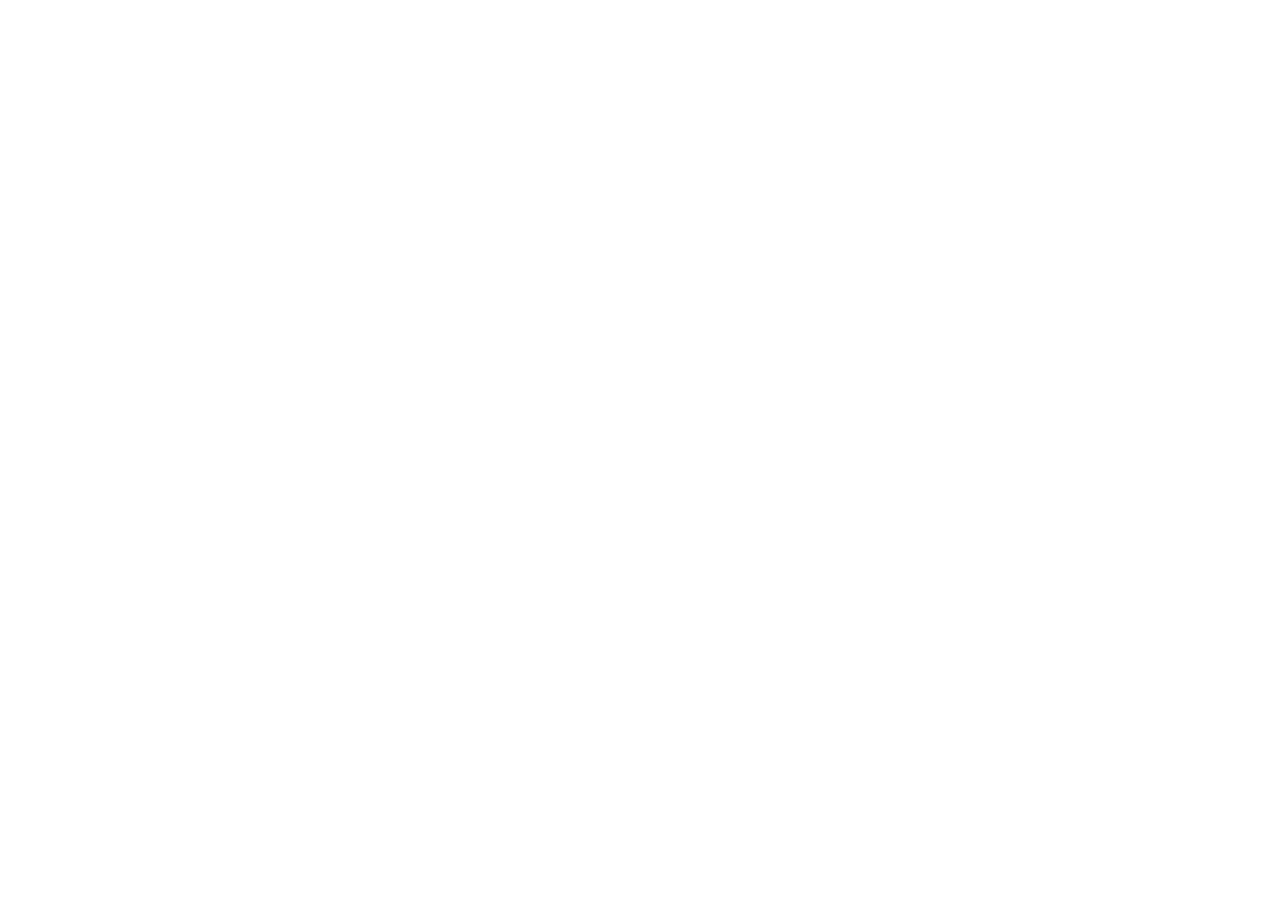
==== html/index.html @ db95762f "first commit" ====
<!doctype html>
<html lang="en">
  <head>
    <meta charset="UTF-8" />
    <meta name="viewport" content="width=device-width, initial-scale=1.0" />
    <title>Document</title>

    <link rel="/css/style.css" />
    <script src="/js/main.js"></script>
  </head>
  <body></body>
</html>
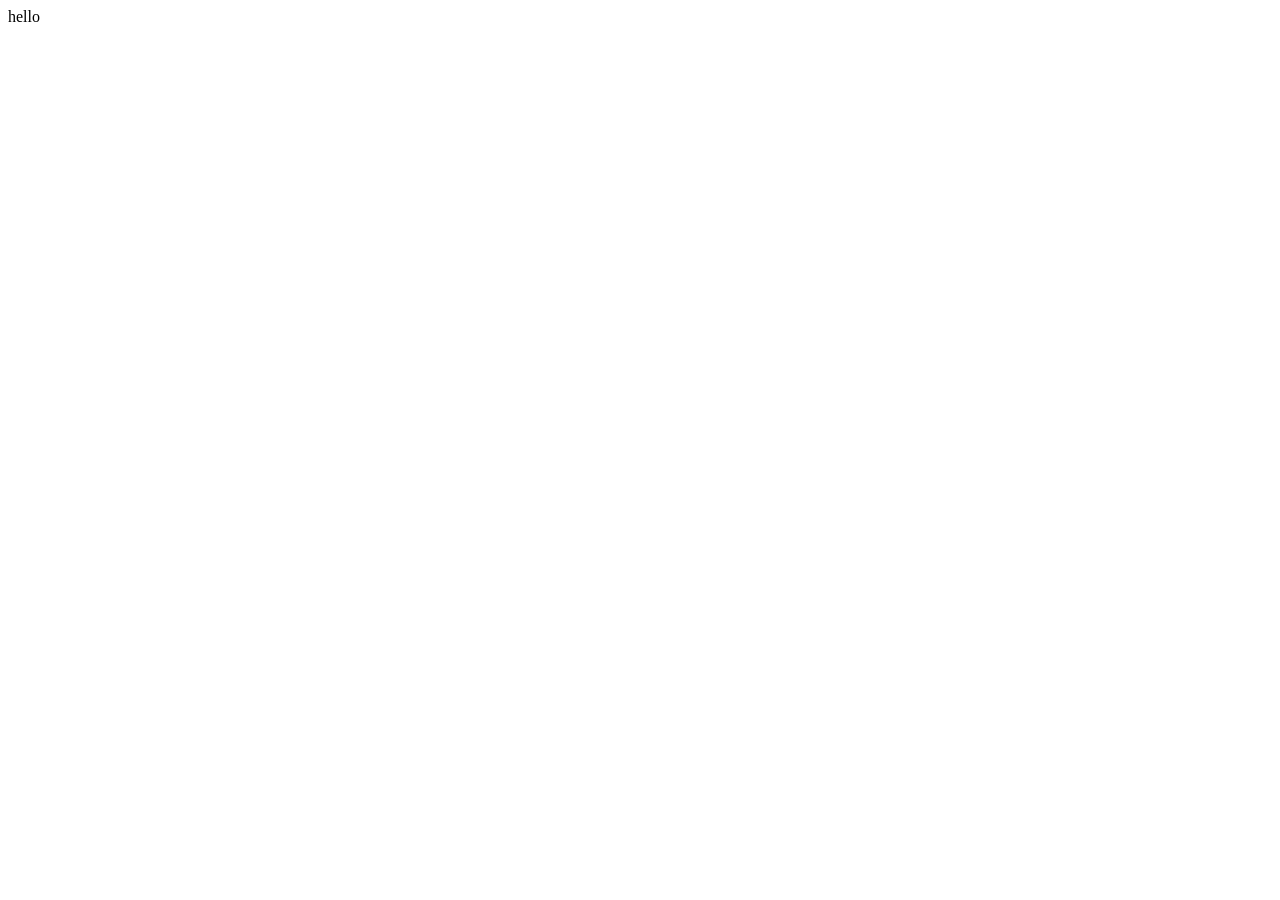
==== commit 435d798e: "add hello" ====
--- a/html/index.html
+++ b/html/index.html
@@ -8,5 +8,7 @@
     <link rel="/css/style.css" />
     <script src="/js/main.js"></script>
   </head>
-  <body></body>
+  <body>
+    hello
+  </body>
 </html>
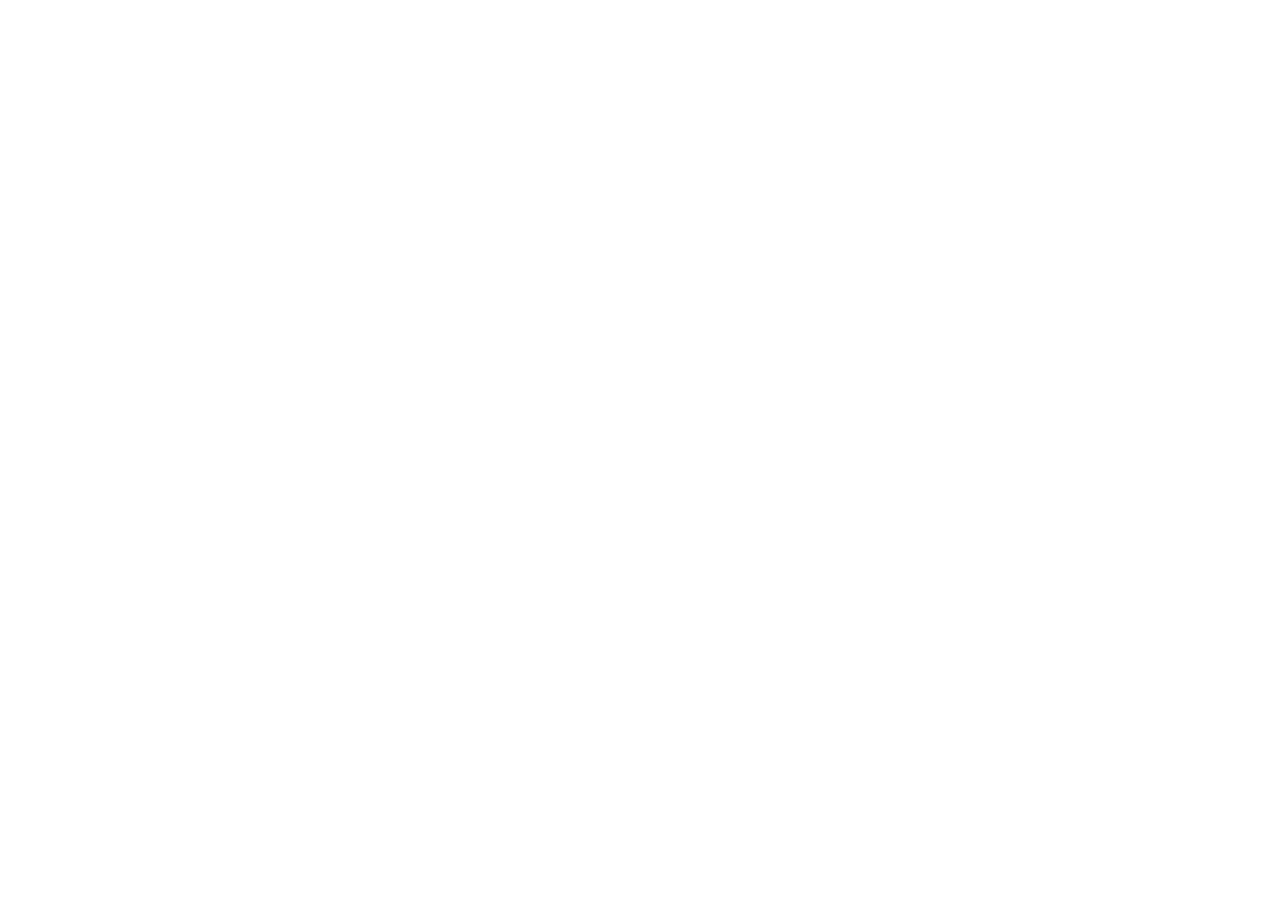
==== commit 2be08bd2: "reset" ====
--- a/html/index.html
+++ b/html/index.html
@@ -4,11 +4,8 @@
     <meta charset="UTF-8" />
     <meta name="viewport" content="width=device-width, initial-scale=1.0" />
     <title>Document</title>
-
     <link rel="/css/style.css" />
     <script src="/js/main.js"></script>
   </head>
-  <body>
-    hello
-  </body>
+  <body></body>
 </html>
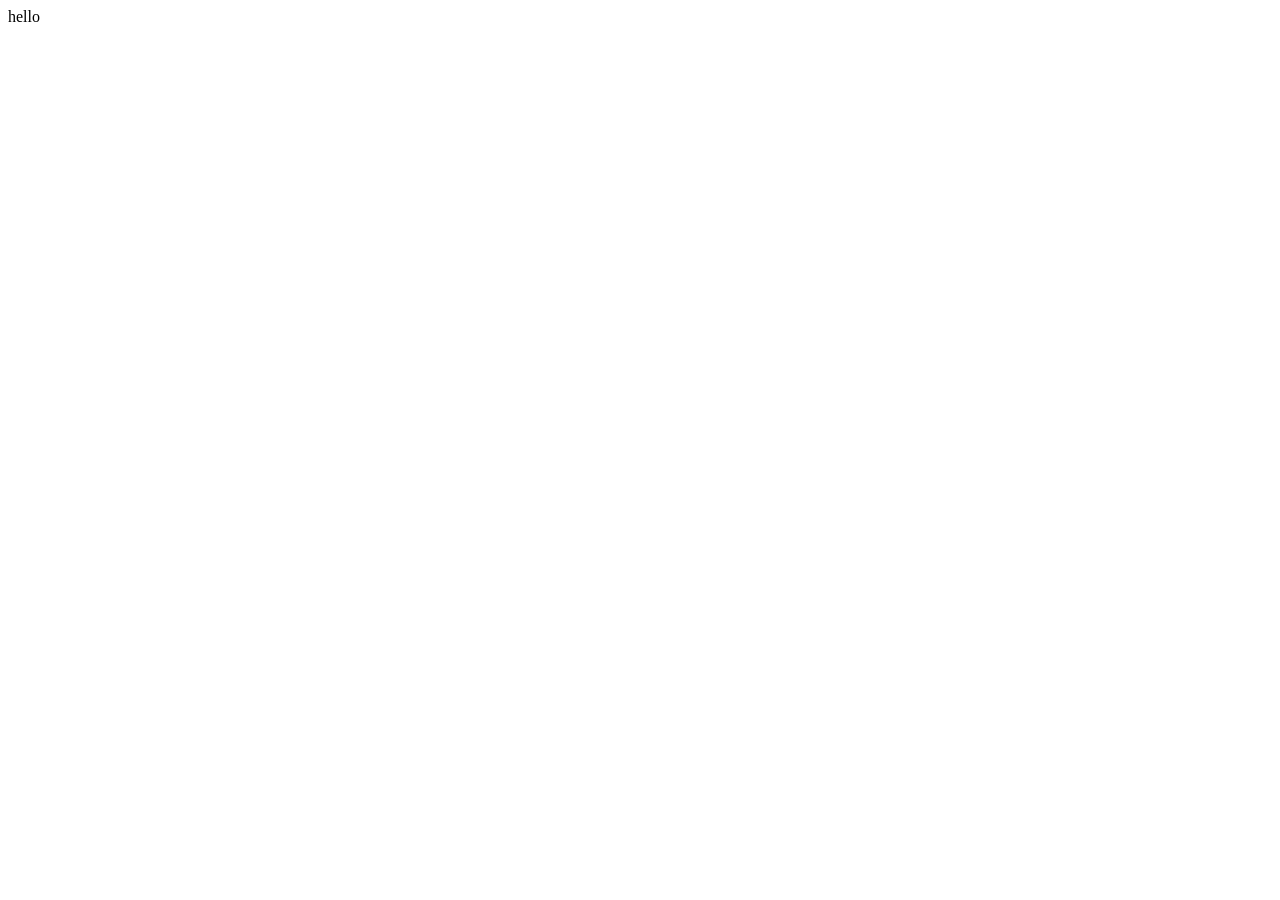
==== commit 09821dc0: "reset-3" ====
--- a/html/index.html
+++ b/html/index.html
@@ -4,8 +4,8 @@
     <meta charset="UTF-8" />
     <meta name="viewport" content="width=device-width, initial-scale=1.0" />
     <title>Document</title>
-    <link rel="/css/style.css" />
-    <script src="/js/main.js"></script>
+    <link rel="stylesheet" href="../css/style.css"/>
+    <script src="../js/main.js"></script>
   </head>
-  <body></body>
+  <body>hello</body>
 </html>
